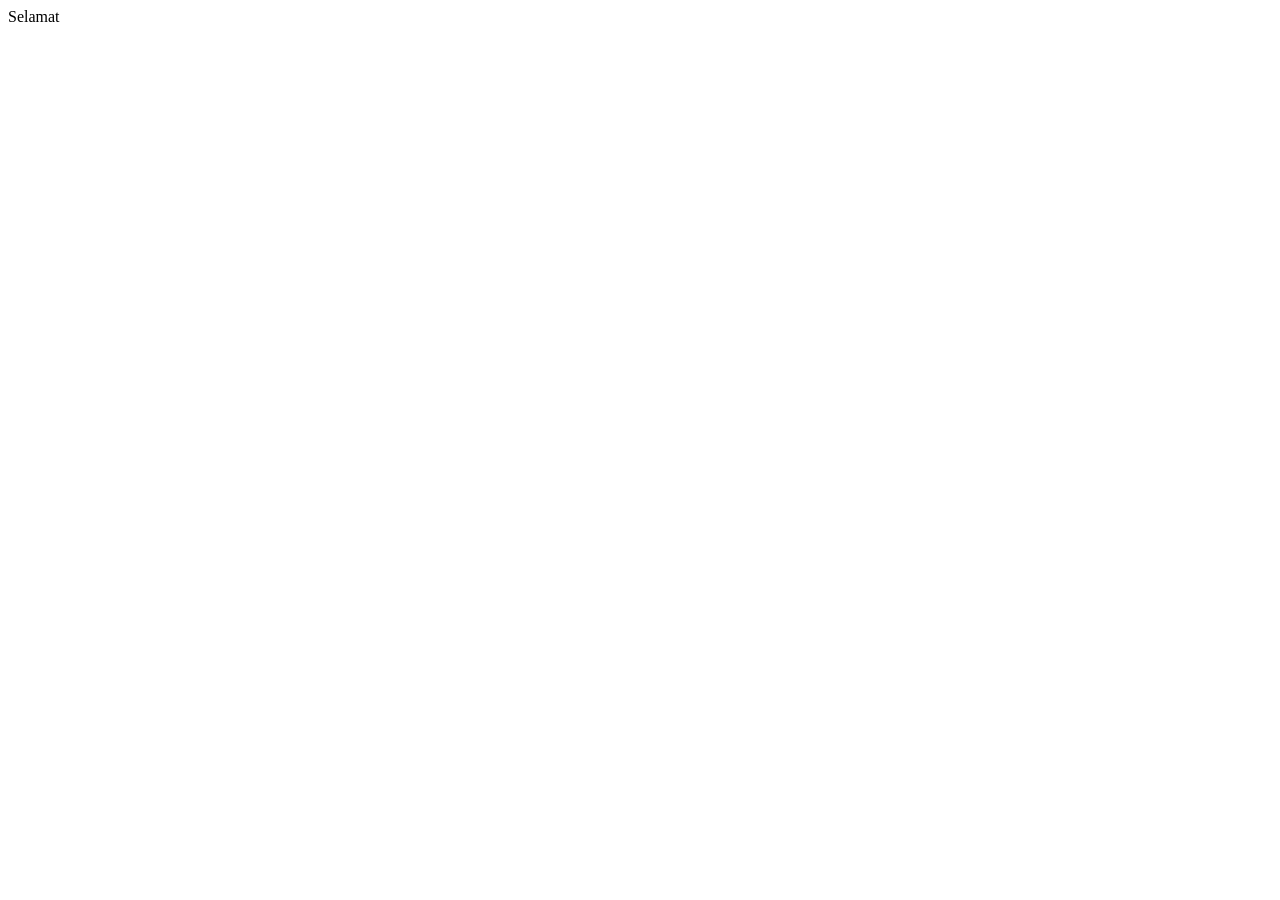
==== index.html @ 90e22d81 "Update index.html" ====
<!DOCTYPE html>
<html lang="en">
<head>
    <meta charset="UTF-8">
    <meta name="viewport" content="width=, initial-scale=1.0">
    <title>Document</title>
</head>
<body>
    Selamat 
</body>
</html>
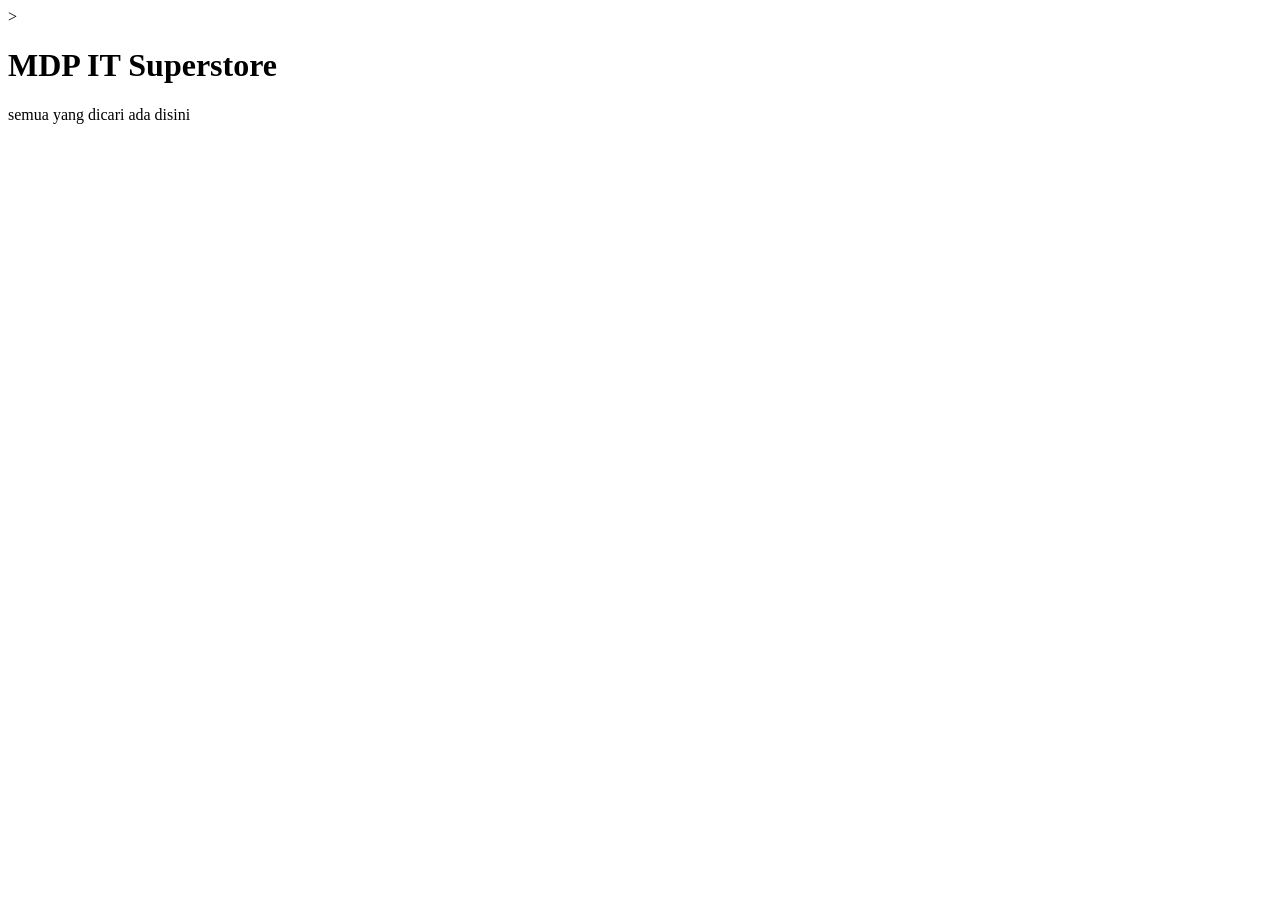
==== commit bc9b9818: "menambahkan h1 dan paragraf" ====
--- a/index.html
+++ b/index.html
@@ -3,9 +3,12 @@
 <head>
     <meta charset="UTF-8">
     <meta name="viewport" content="width=, initial-scale=1.0">
-    <title>Document</title>
+    <title>halaman utama</title>
 </head>
 <body>
-    Selamat 
+    <!--tag heading: h1 sd h6-->>
+    <h1>MDP IT Superstore</h1>
+    <p>semua yang dicari ada disini</p>
+
 </body>
 </html>
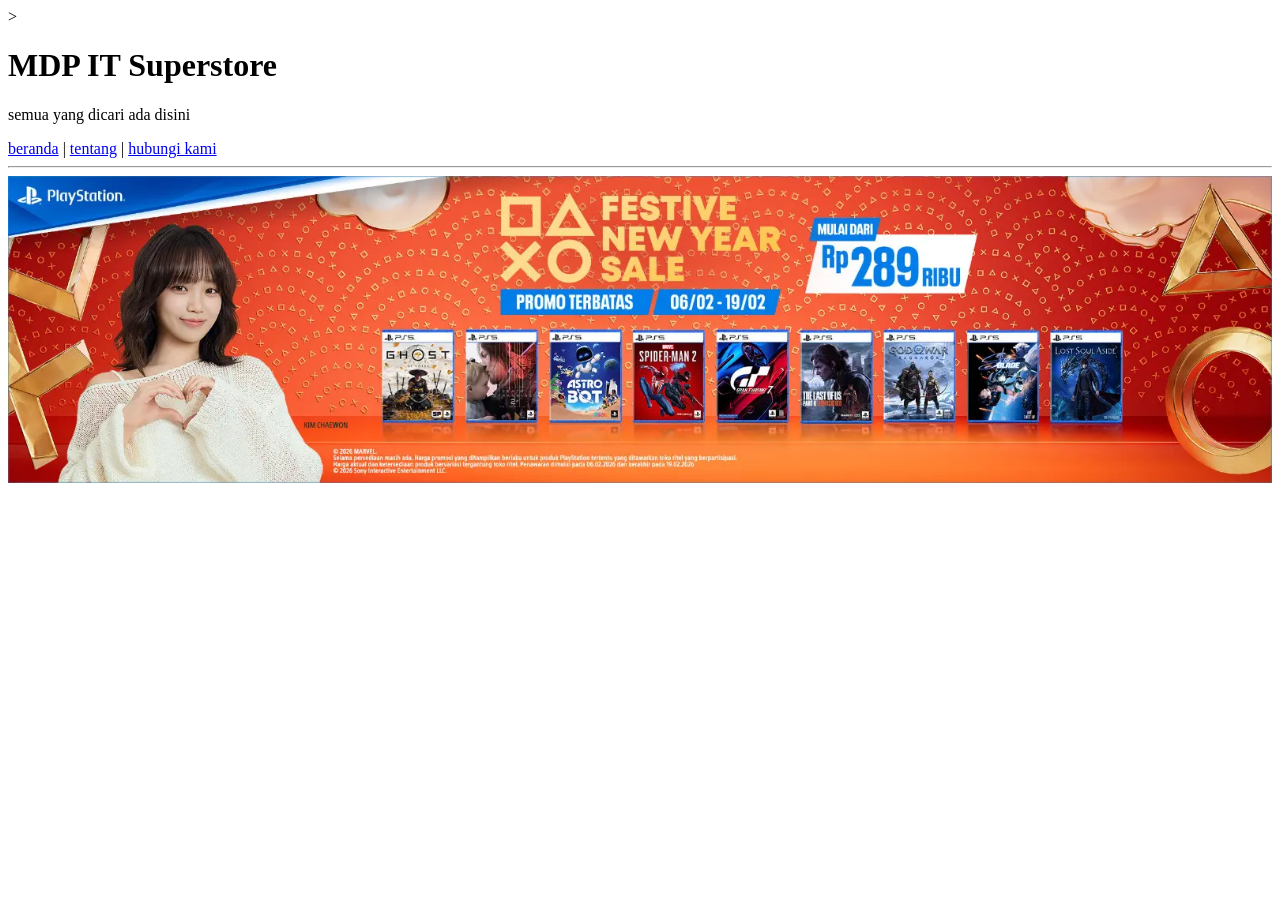
==== commit 0d50082b: "menambahkan banner dan hubungi" ====
--- a/index.html
+++ b/index.html
@@ -9,6 +9,18 @@
     <!--tag heading: h1 sd h6-->>
     <h1>MDP IT Superstore</h1>
     <p>semua yang dicari ada disini</p>
+    <!-- ini komentar, komentar tidak ditampilkan pada browser -->
+
+    <!-- hyperlink -->
+    <a href="index.html">beranda</a> |
+    <a href="tentang.html">tentang</a> |
+    <a href="hubungi.html">hubungi kami</a>
+
+    <hr>
+    
+    <!-- image -->
+     <img src="images/gambar.webp" alt="gambar banner" width="100%">
+
 
 </body>
 </html>
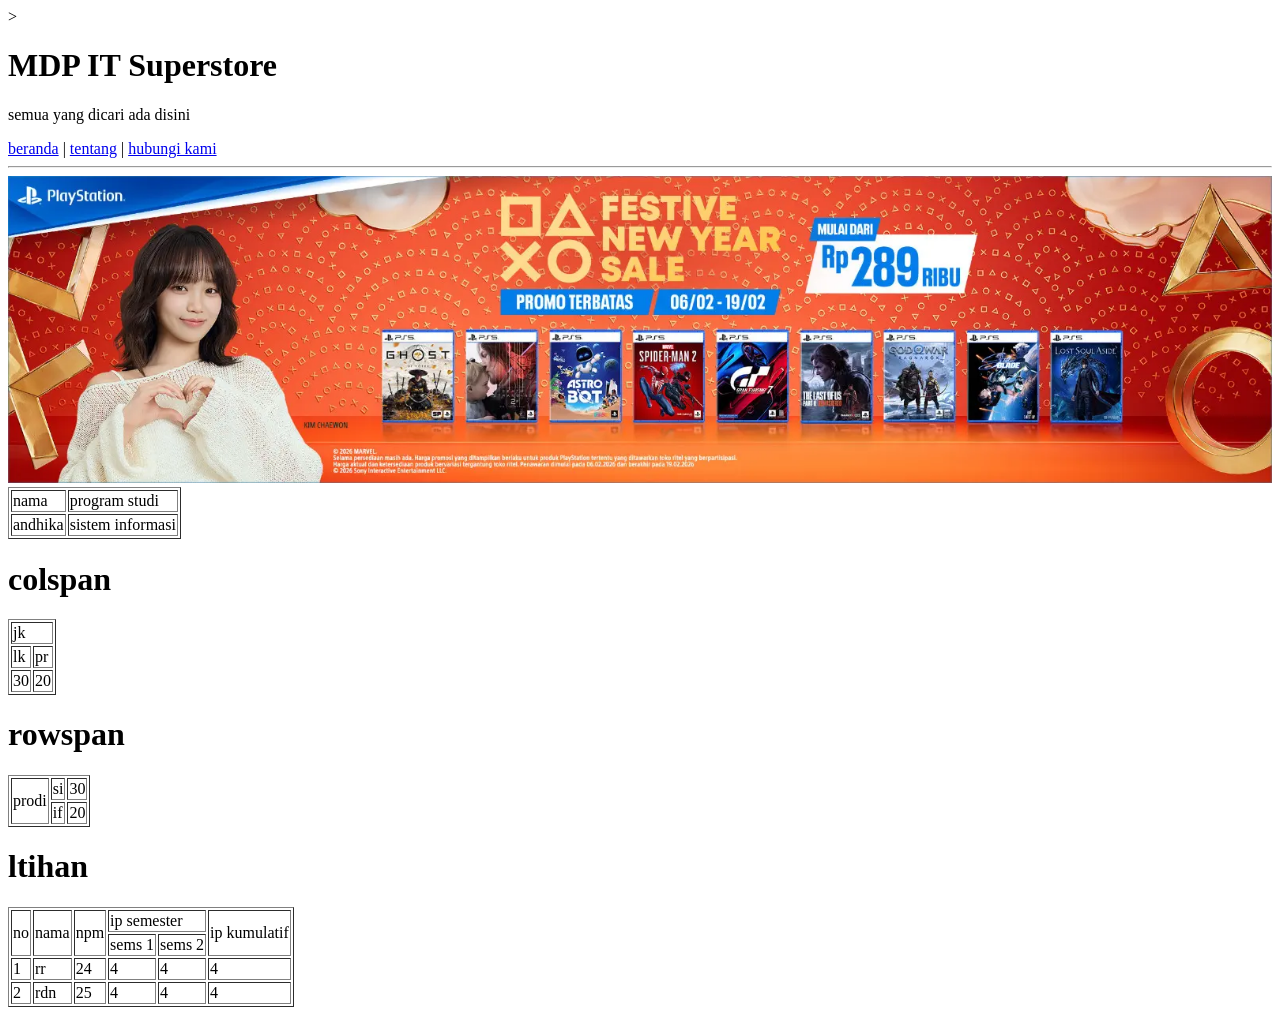
==== commit c7b488cf: "tambah table dan form" ====
--- a/index.html
+++ b/index.html
@@ -22,5 +22,94 @@
      <img src="images/gambar.webp" alt="gambar banner" width="100%">
 
 
+    <!-- tabel -->
+    <table border="1">
+        <!-- baris -->
+         <tr>
+            <!-- kolom -->
+             <td>
+                nama
+             </td>
+             <td>
+                program studi
+             </td>
+         </tr> 
+         <tr>
+            <td>andhika</td>
+            <td>sistem informasi</td>
+         </tr>
+    </table>
+    <h1>colspan</h1>
+    <!-- table colspan -->
+    <table border="1">
+        <!-- baris 1 -->
+        <tr>
+            <td colspan="2">jk</td>
+        </tr>
+        <!-- baris 2 -->
+        <tr>
+            <td>lk</td>
+            <td>pr</td>
+        </tr>
+        <!-- baris 3 -->
+        <tr>
+            <td>30</td>
+            <td>20</td>
+        </tr>   
+    </table>
+    <h1>rowspan</h1>
+    <!-- table rowspan -->
+     <table border="1">
+        <!-- baris 1 -->
+     <tr>
+        <td rowspan="2">prodi</td>
+        <td>si</td>
+        <td>30</td>
+     </tr>
+     <!-- baris 2 -->
+      <tr>
+        <td>if</td>
+        <td>20</td>
+      </tr>
+      </table>
+      <h1>ltihan</h1>
+      <!-- contoh tugas -->
+       <table border="1">
+        <!-- baris 1 -->
+        <tr>
+            <td rowspan="2">no</td>
+            <td rowspan="2">nama</td>
+            <td rowspan="2">npm</td>
+            <td colspan="2">ip semester</td>
+            <td rowspan="2">ip kumulatif</td>
+        </tr>
+        <!-- baris 2 -->
+        <tr>
+            <td>sems 1</td>
+            <td>sems 2</td>
+        </tr>
+        <!-- baris 3 -->
+        <tr>
+            <td>1</td>
+            <td>rr</td>
+            <td>24</td>
+            <td>4</td>
+            <td>4</td>
+            <td>4</td>
+        </tr>
+        <!-- baris 4 -->
+        <tr>
+            <td>2</td>
+            <td>rdn</td>
+            <td>25</td>
+            <td>4</td>
+            <td>4</td>
+            <td>4</td>
+        </tr>
+
+
+
+
+
 </body>
 </html>
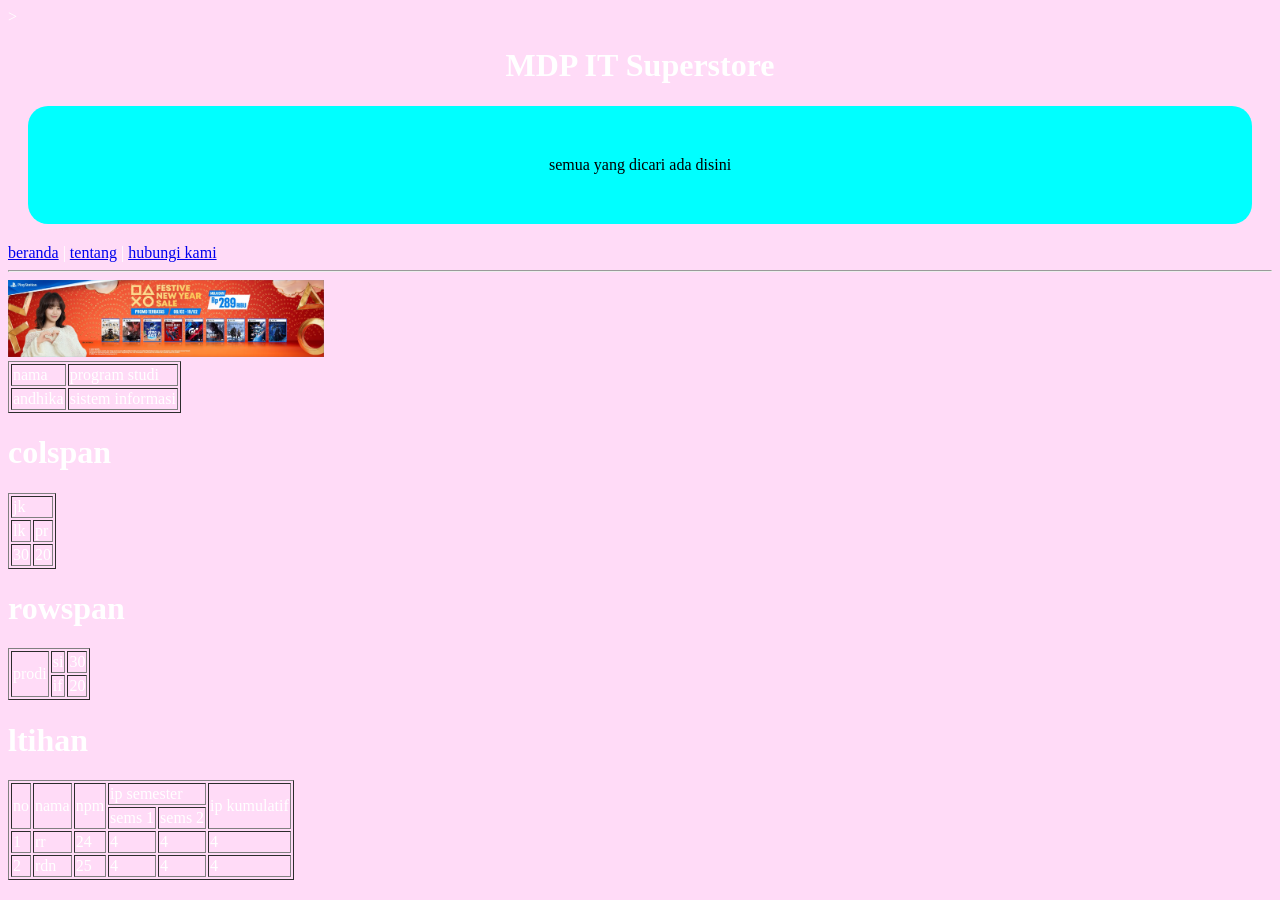
==== commit 1cda4526: "css" ====
--- a/index.html
+++ b/index.html
@@ -4,11 +4,12 @@
     <meta charset="UTF-8">
     <meta name="viewport" content="width=, initial-scale=1.0">
     <title>halaman utama</title>
+    <link rel="stylesheet" href="css/style.css">
 </head>
 <body>
     <!--tag heading: h1 sd h6-->>
-    <h1>MDP IT Superstore</h1>
-    <p>semua yang dicari ada disini</p>
+    <h1 class="txt-center">MDP IT Superstore</h1>
+    <p class="bg-warning txt-black txt-center p-1 m-1">semua yang dicari ada disini</p>
     <!-- ini komentar, komentar tidak ditampilkan pada browser -->
 
     <!-- hyperlink -->
@@ -19,7 +20,7 @@
     <hr>
     
     <!-- image -->
-     <img src="images/gambar.webp" alt="gambar banner" width="100%">
+     <img src="images/gambar.webp" alt="gambar banner" width="25%">
 
 
     <!-- tabel -->
--- a/css/style.css
+++ b/css/style.css
@@ -0,0 +1,12 @@
+/*element selector*/
+/*ereferensi web colorhunt.co*/
+body{
+    background-color: #ffdbf7;
+    color: white;
+    font-family: Verdana;
+}
+.txt-center{text-align: center;}
+.bg-warning {background-color: aqua; border-radius: 20px;}
+.txt-black {color: black;}
+.p-1{padding: 50px;} /*memberi jarak sisi dalam border*/
+.m-1{margin: 20px;} /*memberi jarak sisi luar border*/
